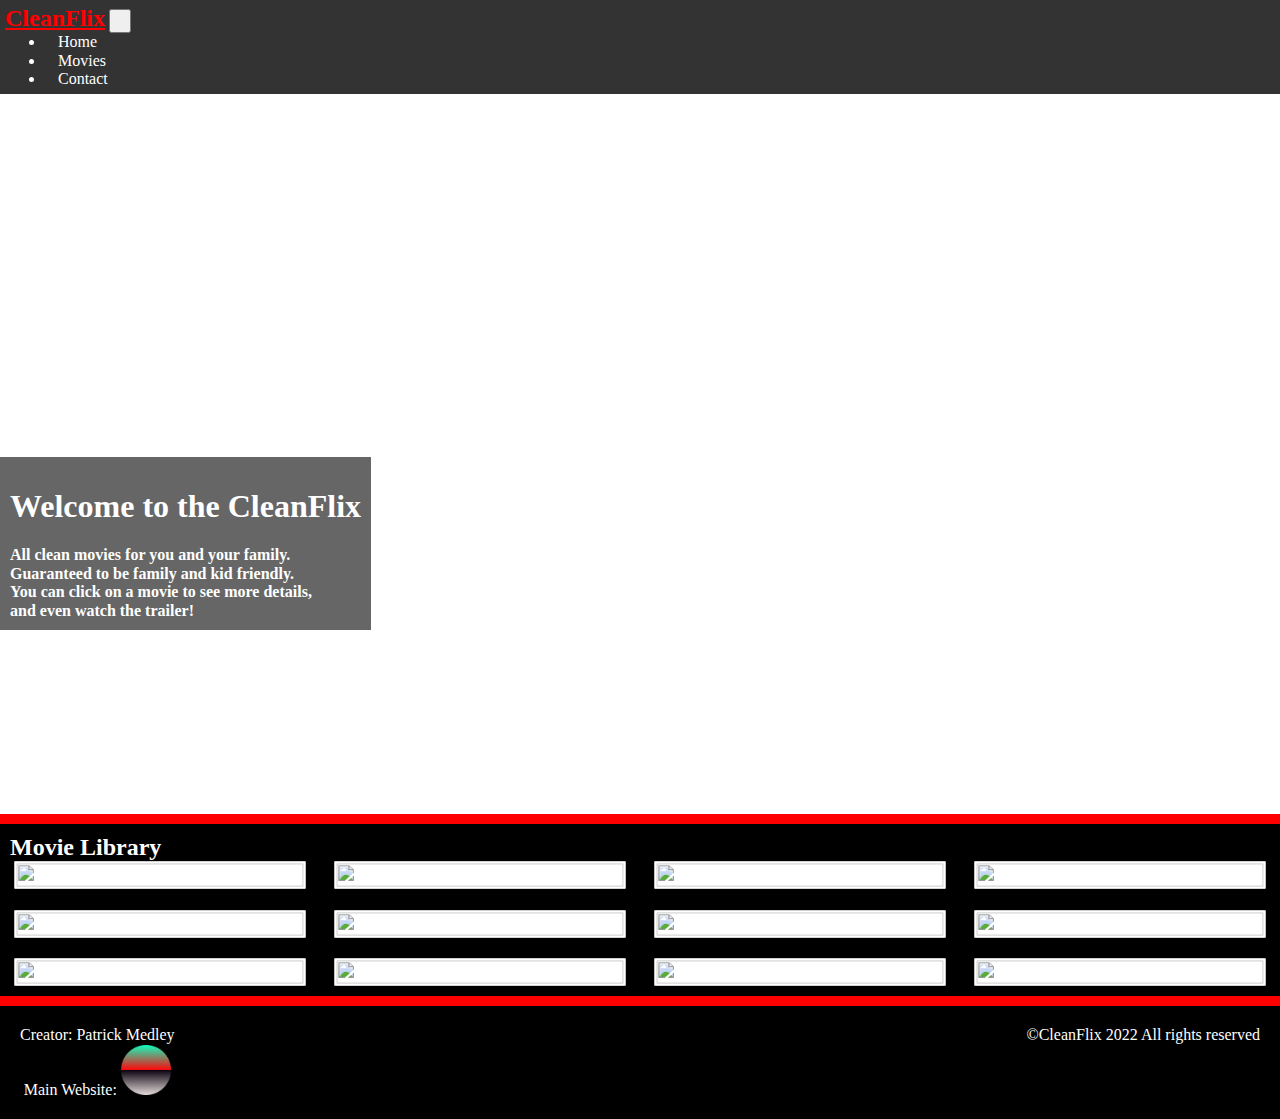
==== index.html @ 134e1442 "Add files via upload" ====
<!DOCTYPE html>
<html lang="en">
<head>
    <meta charset="UTF-8">
    <meta http-equiv="X-UA-Compatible" content="IE=edge">
    <meta name="viewport" content="width=device-width, initial-scale=1.0">
    
    <!-- CSS only -->
<link href="https://cdn.jsdelivr.net/npm/bootstrap@5.2.0-beta1/dist/css/bootstrap.min.css" rel="stylesheet" integrity="sha384-0evHe/X+R7YkIZDRvuzKMRqM+OrBnVFBL6DOitfPri4tjfHxaWutUpFmBp4vmVor" crossorigin="anonymous">
<!-- JavaScript Bundle with Popper -->
<script defer src="https://cdn.jsdelivr.net/npm/bootstrap@5.2.0-beta1/dist/js/bootstrap.bundle.min.js" integrity="sha384-pprn3073KE6tl6bjs2QrFaJGz5/SUsLqktiwsUTF55Jfv3qYSDhgCecCxMW52nD2" crossorigin="anonymous"></script>
<link rel="stylesheet" href="reset.css">
<link rel="stylesheet" href="style.css">

    <title>CleanFlix</title>
</head>
<body>

    <div class="app flex">

    <div>
        <nav class="navbar navbar-expand-lg navbar-dark bg-dark">
            <a class="navbar-brand" href="#">CleanFlix</a>
            <button class="navbar-toggler" type="button" data-bs-toggle="collapse" data-bs-target="#navbarText" aria-controls="navbarText" aria-expanded="false" aria-label="Toggle navigation">
              <span class="navbar-toggler-icon"></span>
            </button>
            <div class="collapse navbar-collapse" id="navbarText">
              <ul class="navbar-nav mr-auto">
                <li class="nav-item active">
                  <a class="nav-link link" href="/index.html">Home <span class="sr-only"></span></a>
                </li>
                <li class="nav-item">
                  <a class="nav-link link" href="#movie">Movies</a>
                </li>
                <li class="nav-item ">
                  <a class="nav-link link" href="/contact.html">Contact</a>
                </li>
              </ul>
              
            </div>
          </nav>
    </div>

    <div class="hero">
        <div class="hero-text">
            <h1>Welcome to the CleanFlix</h1>
          <p>All clean movies for you and your family. <br/>
           Guaranteed to be family and kid friendly. <br/>
            You can click on a movie to see more details, 
            <br/>and even watch the trailer!</p>
        </div>
        </div>


       
                <div class="main">

               <a id="movie" > <h2>Movie Library</h2> </a>
                
                <div class='main-movies' >
               
                    <div class='main-movie' data-class="main-movie" id='movie1'>
                        <span id="img1"></span>                 
                        <div class='descriptions' id='movie1-des' ></div> 
                    </div>

                    <div class='main-movie' data-class="main-movie" id='movie2'>
                        <span id="img2"></span>                 
                        <div class='descriptions' id='movie2-des' ></div> 
                    </div>

                    <div class='main-movie' data-class="main-movie" id='movie3'>
                        <span id="img3"></span>                 
                        <div class='descriptions' id='movie3-des' ></div> 
                    </div>

                    <div class='main-movie' data-class="main-movie" id='movie4'>
                        <span id="img4"></span>                 
                        <div class='descriptions' id='movie4-des' ></div> 
                    </div>

                    <div class='main-movie' data-class="main-movie" id='movie5'>
                        <span id="img5"></span>                 
                        <div class='descriptions' id='movie5-des' ></div> 
                    </div>

                    <div class='main-movie' data-class="main-movie" id='movie6'>
                        <span id="img6"></span>                 
                        <div class='descriptions' id='movie6-des' ></div> 
                    </div>

                    <div class='main-movie' data-class="main-movie" id='movie7'>
                        <span id="img7"></span>                 
                        <div class='descriptions' id='movie7-des' ></div> 
                    </div>

                    <div class='main-movie' data-class="main-movie" id='movie8'>
                        <span id="img8"></span>                 
                        <div class='descriptions' id='movie8-des' ></div> 
                    </div>

                    <div class='main-movie' data-class="main-movie" id='movie9'>
                        <span id="img9"></span>                 
                        <div class='descriptions' id='movie9-des' ></div> 
                    </div>

                    <div class='main-movie' data-class="main-movie" id='movie10'>
                        <span id="img10"></span>                 
                        <div class='descriptions' id='movie10-des' ></div> 
                    </div>

                    <div class='main-movie' data-class="main-movie" id='movie11'>
                        <span id="img11"></span>                 
                        <div class='descriptions' id='movie11-des' ></div> 
                    </div>

                    <div class='main-movie' data-class="main-movie" id='movie12'>
                        <span id="img12"></span>                 
                        <div class='descriptions' id='movie12-des' ></div> 
                    </div>
                    
        
                </div>
                
            </div>
            </div>

            <div class='footer'>
                <footer>
          <div class='footer-creator'> 
            <p>Creator: Patrick Medley</p>
                  <div>Main Website: <a href='https://patriziothedev.com/' target='blank'> <img
                   src='[data-uri]'>
                    </img> 
                   </a></div>
                  </div>
                 
          
                  <p>&copy;CleanFlix  2022 All rights reserved</p>
          
          
                </footer>
                
          
              </div>

        </div end> 
     

  
            <script defer src="main.js" type="module">
            
                </script>
          
</body>
</html>
---- style.css ----
*{
    margin: 0;
  }
  
  .flex{
    display: flex;
  }

  /*Hero Image StylesS*/

  .hero{
    background: url('https://www.wallpaperflare.com/static/158/577/266/the-lion-king-disney-lion-king-wallpaper.jpg');
    background-size: cover;
    object-fit: contain;
    background-position: center center; 
    height: 80vh;
    width:  auto;
    background-repeat: no-repeat;
    border-bottom: 10px solid red;
    ;
  
  }
  
  .hero-text{
    position: absolute;
    bottom:  30%;
    height: fit-content;
    color: white;
    font-weight: bold;
  
    display: inline-block;
    background-color: rgba(0,0,0,.6);
    padding: 10px;
  }
  
  @media (max-width: 600px) {
    .hero-text{
      font-size: 1rem;
      bottom: 35%;
  
    }
  }
  
  /*NAV Styles*/
  
  .link, .navbar-toggler-icon{
    color: white;
    margin: 3px;
    text-decoration: none;
  
    
  }

  .navbar{
    padding: 5px;
  }
  
  .link{
    padding: 10px;
  }
  .head{
    color: red;
  }
  
  .head:hover{
    color: white;
  }
  .link:hover{
    color: red;
    background-color: white;
    transition: all .5s cubic-bezier(.8,.5,.2,1.4);
   
  
  }
  
  #navbar{
    border-bottom: 10px solid red;
   
  }
  
  navbar-nav{
    width: 50%;
    justify-content: space-evenly;
  }
  @media only screen and (max-width: 575px) { 
    .small-nav{
      flex-direction: column;
    
    }
      
  }

  .navbar-brand{
    font-size: 1.5em;
    font-weight: bold;
    color: red;
  }
  
  .navbar {
    background-color: #333;
    color: white;
  }
  .navContainer {
    flex-direction: column;
  }
  @media (max-width: 575px) {
      .navContainer {
          flex-direction: row;
      }
      #navbarCollapse {
          text-align: right;
      }
  }
  
  Link{
    color: white;
  }
  
  
  /* Maipage styles */

  .main{
    color: white;
    background-color: black;
    padding: 10px;
    border-bottom: 10px solid red;
  }
  
  .main-movies{
    display: grid;
    grid-template-columns: repeat(4, 1fr);
    gap: 20px;
  }
  
  @media (max-width: 1200px) {
  
    .main-movies{
      grid-template-columns: repeat(3, 1fr);
    }
  }
  
  @media (max-width: 900px) {
  
    .main-movies{
      grid-template-columns: repeat(2, 1fr);
    }
  }
  
  @media (max-width: 600px) {
  
    .main-movies{
      grid-template-columns: repeat(1, 1fr);
    }
  }
    
  
  
  .main-movie{
    flex: 1;
      flex-basis: 300px;
      flex-grow: 0;
      height: auto;
      background: #fff;
      border: 2px solid #fff;
      box-shadow: 0px 4px 7px rgba(0,0,0,.5);
      cursor: pointer;
      transition: all .5s cubic-bezier(.8,.5,.2,1.4);
      overflow: hidden;
      position: relative;
  }
  
  
  .main-movie img{
    width: 100%;
    height:100%;
    transition: all .5s cubic-bezier(.8,.5,.2,1.4);
  }
  
  .descriptions{
    position: absolute;
    top:0px;
    left:0px;
    background-color: rgba(255,255,255,.7);
    width:100%;
    height:100%;
    transition: all .7s ease-in-out;
    padding: 20px;
    box-sizing: border-box;
    clip-path: circle(0% at 100% 100%);
  }
  
  .main-movie:hover .descriptions{
    left:0px;
    transition: all .7s ease-in-out;
    clip-path: circle(75%);
  }
  
  .main-movie{
    transition: all .5s cubic-bezier(.8,.5,.2,1.4);
    box-shadow: 0px 2px 3px rgba(0,0,0,.3);
    transform: scale(.97);
    color: black;
  }
  
  .main-movie:hover img{
    transition: all .5s cubic-bezier(.8,.5,.2,1.4);
      transform: scale(1.6) rotate(20deg);
      filter: blur(3px);
  }
  
  /* Contact Styles */
  
  .contact{
    border-bottom: 10px solid red;
  }
  
  .contact-form{
    padding: 20px;
    background: url('https://live.staticflickr.com/7095/7177068411_d70eccbde2_b.jpg');
    background-position: center;
  background-size: cover;
  height: fit-content;
  color: white;
  }
  
  
  form{
    display: flex;
    flex-direction: column;
    justify-content: left;
    align-items: left;
   
    width: 30%;
  
    padding: 20px;
  
  }
  
  @media (max-width: 1000px) {
    form{
      width: 50%;
    }
  }
  
  @media (max-width: 600px) {
    form{
      width: 100%;
    }
  }
   
  
  
  .button{
    margin-top: 10px;
  
  }
  
  .contact-submit{
    background-color: red;
    color: white;
    border: none;
    padding: 10px;
    font-size: .8rem;
    font-weight: bold;
    cursor: pointer;
    transition: all .5s cubic-bezier(.8,.5,.2,1.4);
  }
  
  .contact-submit:hover{
    background-color: white;
    color: red;
  }

  label{
    background-color: rgba(0,0,0,.6);
  
    margin-top: 10px;
    margin-bottom: 10px;
    padding-top: 5px;
    padding-bottom: 5px;
  }
  
  /* Footer Styles */
  
  .footer{
    background-color: black;
    color: white;
    padding: 20px;
    text-align: center;
    font-size: 1rem;
  }
  
  @media(max-width: 600px){
    .footer{
      font-size: .9rem;
    }
  }
  
  @media(max-width: 410px){
    .footer{
      font-size: .7rem;
    }
  }
  
  footer{
    display: flex;
    justify-content: space-between;
  }
  
  .footer-creator{
    flex-direction: column;
    display: flex;
  }
  
  .footer-creator div img{
    width: 50px;
    height: auto;
  
  }

  footer img{
    width : 30px;
  }

  .app{
    flex-direction: column;
 
  }
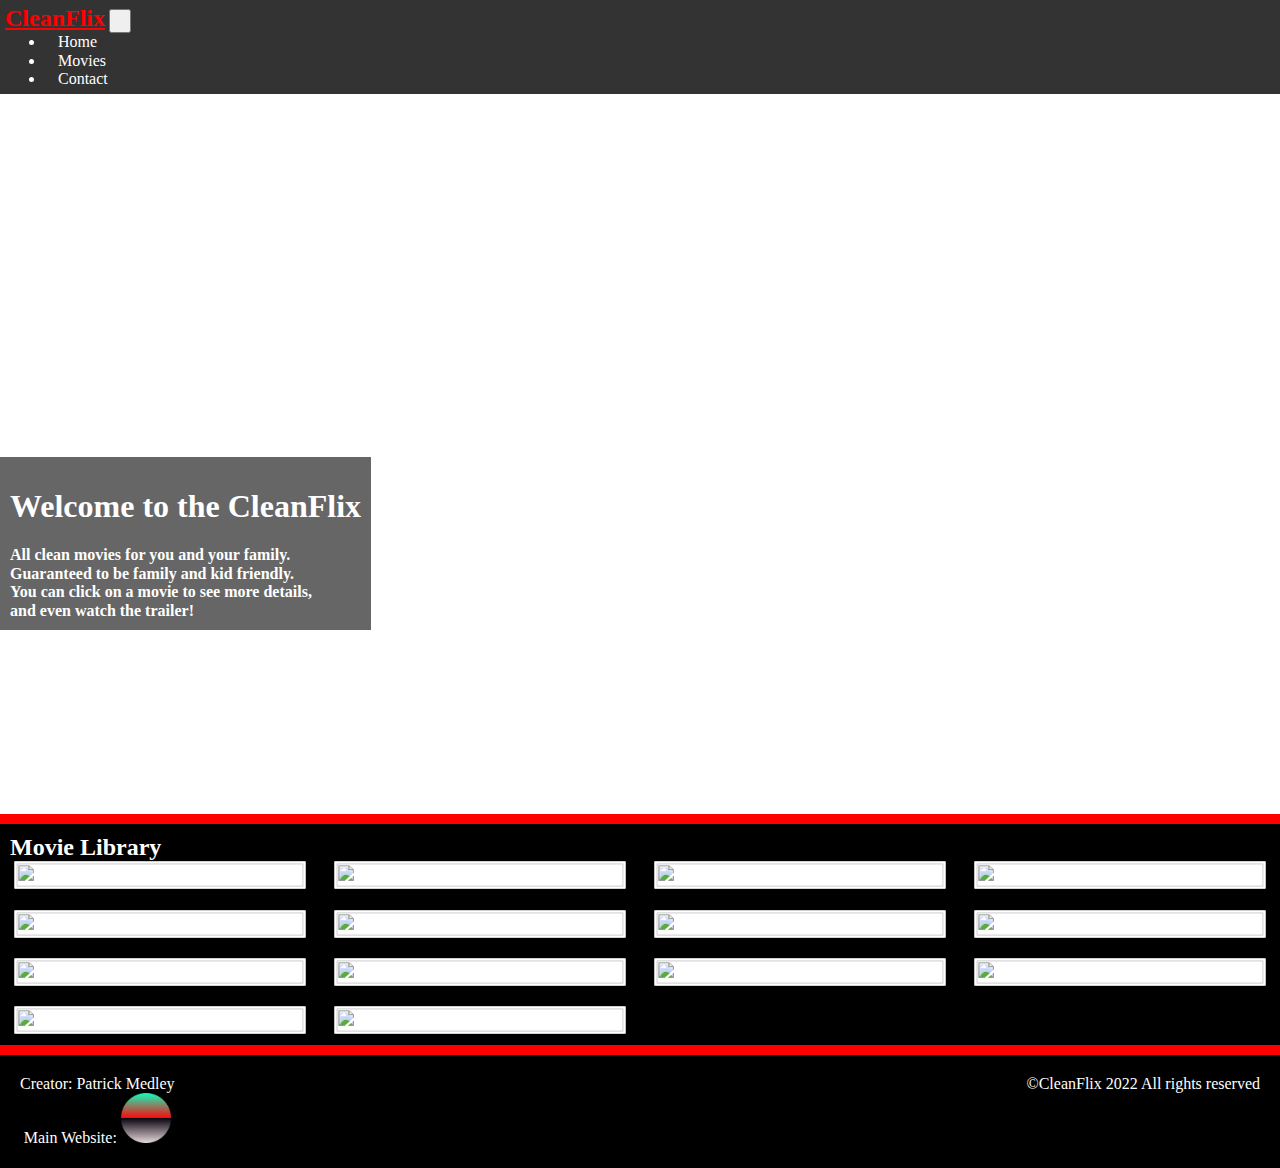
==== commit 5d406ac9: "Update" ====
--- a/index.html
+++ b/index.html
@@ -118,6 +118,16 @@
                         <span id="img12"></span>                 
                         <div class='descriptions' id='movie12-des' ></div> 
                     </div>
+
+                    <div class='main-movie' data-class="main-movie" id='movie13'>
+                        <span id="img13"></span>                 
+                        <div class='descriptions' id='movie13-des' ></div> 
+                    </div>
+
+                    <div class='main-movie' data-class="main-movie" id='movie14'>
+                        <span id="img14"></span>                 
+                        <div class='descriptions' id='movie14-des' ></div> 
+                    </div>
                     
         
                 </div>
